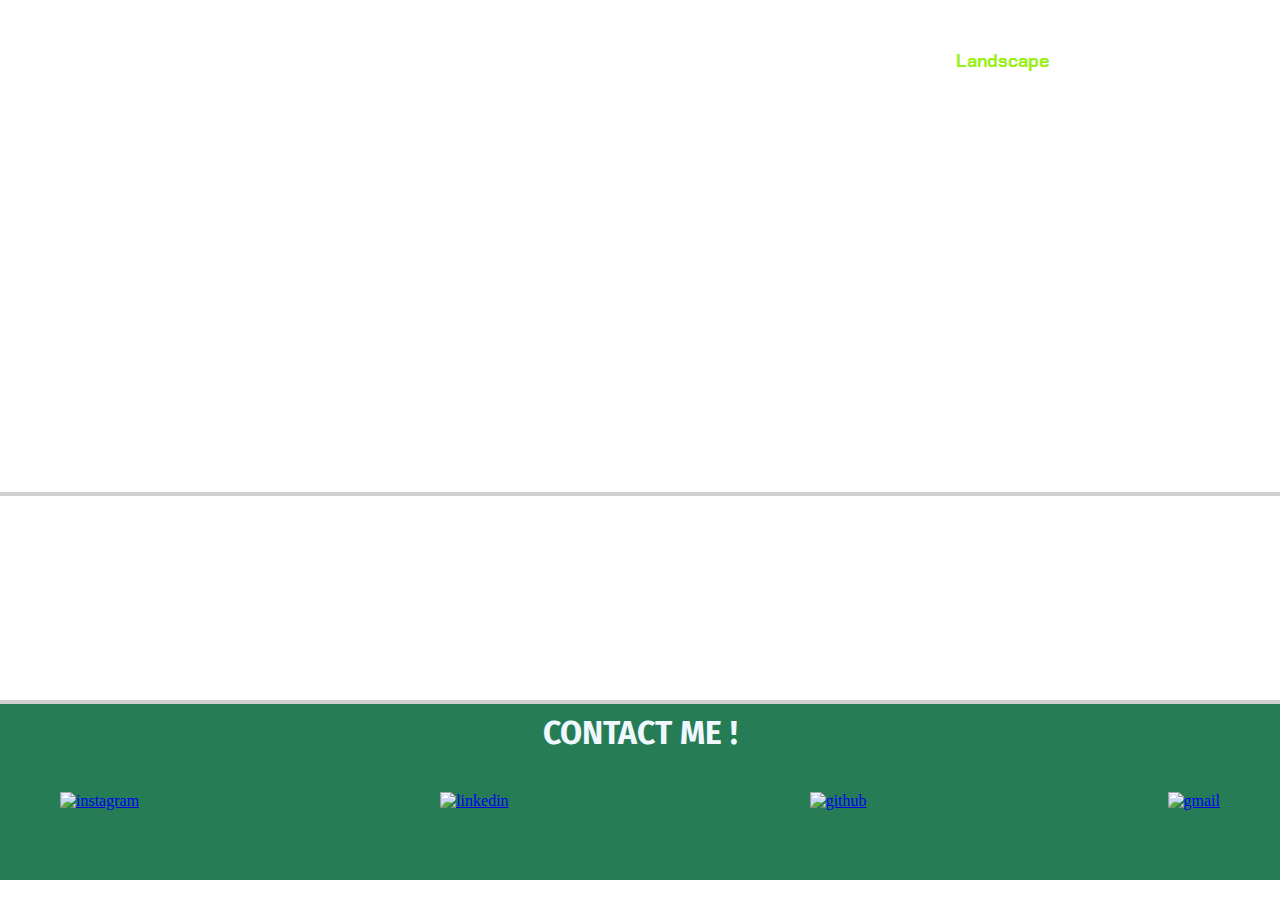
==== landscape.html @ 52435846 "adding that features in protrait and landscape" ====
<!DOCTYPE html>
<html lang="en">
<head>
    <meta charset="UTF-8">
    <meta name="viewport" content="width=device-width, initial-scale=1.0">
    <title>Landscape</title>
    <link rel="stylesheet" href="landscape.css">
    <link rel="preconnect" href="https://fonts.googleapis.com">
    <link rel="preconnect" href="https://fonts.gstatic.com" crossorigin>
    <link href="https://fonts.googleapis.com/css2?family=Chakra+Petch:ital,wght@0,300;0,400;0,500;0,600;0,700;1,300;1,400;1,500;1,600;1,700&display=swap" rel="stylesheet">
    <link rel="preconnect" href="https://fonts.googleapis.com">
    <link rel="preconnect" href="https://fonts.gstatic.com" crossorigin>
    <link href="https://fonts.googleapis.com/css2?family=Chakra+Petch:ital,wght@0,300;0,400;0,500;0,600;0,700;1,300;1,400;1,500;1,600;1,700&family=DM+Sans:ital,opsz,wght@0,9..40,100..1000;1,9..40,100..1000&display=swap" rel="stylesheet">
    <link rel="preconnect" href="https://fonts.googleapis.com">
    <link rel="preconnect" href="https://fonts.googleapis.com">
    <link rel="preconnect" href="https://fonts.gstatic.com" crossorigin>
    <link href="https://fonts.googleapis.com/css2?family=Anton&family=Chakra+Petch:ital,wght@0,300;0,400;0,500;0,600;0,700;1,300;1,400;1,500;1,600;1,700&family=DM+Sans:ital,opsz,wght@0,9..40,100..1000;1,9..40,100..1000&family=Fira+Sans:ital,wght@0,100;0,200;0,300;0,400;0,500;0,600;0,700;0,800;0,900;1,100;1,200;1,300;1,400;1,500;1,600;1,700;1,800;1,900&family=Kanit:ital,wght@0,100;0,200;0,300;0,400;0,500;0,600;0,700;0,800;0,900;1,100;1,200;1,300;1,400;1,500;1,600;1,700;1,800;1,900&display=swap" rel="stylesheet">
</head>

<body>

    <header class="header">
        <a class="logo">WALLPAPERS</a>
        <nav class="nav-bar">
            <a href="./index.html">Home</a>
            <a href="./portrait.html">Portrait</a>
            <a href="#" class="landscape">Landscape</a>
            <a href="#contact">Contact</a>
        </nav>
    </header>
    <div class="second-container">
        <p>Royalty-free images & Royalty-free stock</p>
    </div>
    <div class="grid-container">
        <div class="photo-gallery">
            <a href="./images/pic6.webp">
                <div class="photo">
                    <img src="./images/pic6.webp"  loading="lazy" alt="">
                    <div class="downloadlogo">
                        <img src="./logos/downloadlogo.png" alt="">
                    </div>
                </div>
            </a>
            <a href="./images/pic9.webp">
                <div class="photo"><img src="./images/pic9.webp" loading="lazy" alt="">
                    <div class="downloadlogo">
                        <img src="./logos/downloadlogo.png" alt="">
                    </div>
                </div>
            </a>
        </div>
    </div>
    </div>
    <section id="contact">
    <div class="contact-section">
        <div class="text"><h1 style="color: aliceblue;">CONTACT ME !</h1></div>
        <div class="icons">
        <a href="https://www.instagram.com/amansamanii/?hl=en"><img src="./logos/instagram.png" alt="instagram"></a>
        <a href="https://www.linkedin.com/in/aman-samani-12816a286/"><img src="./logos/linkedin.png" alt="linkedin"></a>
        <a href="https://github.com/amansamani"><img class="github" src="./logos/github.png" alt="github"></a>
        <a href="mailto:amanworkinfo@gmail.com"><img  src="./logos/gmail.png" alt="gmail"></a>
        </div>
     </div>
    </section>
        
      
</body>
</html>
---- landscape.css ----
* {
    margin: 0;
    padding: 0;
    box-sizing: border-box;
}
.html{
    scroll-behavior: smooth;
}
body{
    min-height: 100vh;
    min-width:100vw;
    background: url(./images/background.webp) no-repeat;
    background-size: cover;
    background-position: center;
    overflow-x: hidden;
    background-attachment: fixed;
    margin: 0;
}
.header{
    position:absolute;
    top: 0;
    left: 0;
    width: 100%;
    padding: 40px 100px;
    background: transparent;
    display: flex;
    justify-content:space-between;
    align-items: center;
    z-index: 100;
}
.logo{
    font-size: 90px;
    font-family: "Chakra Petch", sans-serif;
    font-weight: 700;
    font-style: bold;
    font-size: 32px;
    color: rgb(255, 255, 255);
    text-decoration: none;
}
.nav-bar a{
    position: relative;
    font-size: 18px;
    color: rgb(255, 255, 255);
    text-decoration: none;
    margin-left: 20px;
    padding:.9dvw;
    font-family: "Chakra Petch", sans-serif;
    font-weight: 900;
    font-style: bold;
}
.nav-bar a:hover{
    color: rgb(153, 240, 22); /* this is for text color change in nav bar*/
    transition: 0.3s;
}
.nav-bar a::before{
    content: '';
    position: absolute;
    top: 100%;
    left: 0;
    width: 0;
    height: 2px;
    background: #fff;
    transition: .3s;
}
.nav-bar a:hover::before{
    width: 100%;
}
.nav-bar a.landscape {
    color:rgb(153, 240, 22); /* Highlight Home on load */
    font-weight: bold;
}
.nav-bar a.landscape::before{
    content: '';
    position: absolute;
    top: 100%;
    left: 0;
    width: 100%;
    height: 2px;
    background: #fff;
    transition: .3s;
}
.second-container{
    display: flex;
    position:relative;
    color: white;
    width: 200ox;
    height: auto;
    top: 250px;
    justify-content: center;
    align-items: center;
    font-size: 32px;
}
.second-container p{
    font-size: 62px;
    font-family: "Kanit", sans-serif;
    font-weight: 700;
    font-style: bold;
}
.grid-container{
    display: flex;
    position: relative;
    width: 100%;
    height: auto;
    background-color: white;
    gap: 0px;
    margin-top: 400px;
    padding: 30px 0;
    border-top: 4px solid rgb(209, 209, 209);  /* Top border */
    border-bottom: 4px solid rgb(209, 209, 209);
}
.photo-gallery{
    width:1200px;
    columns: 2;
    column-gap: 30px;
    margin:40px auto;
    padding: 0px;
}
.photo{
    position: relative;
    width: 100%;
    margin: 10px;
    break-inside: avoid;
}
.photo-gallery .photo img{
    padding: 3px;
    max-width: 100%;
    object-fit: cover;
    transition:transform .3s ease;
}
.photo img:hover{
    content: '';
    transform : scale(1.052);
}
.photo::after {
    content: '';
    position: absolute;
    top: 0;
    left: 0;
    width: 100%;
    height: 100%;
    background:linear-gradient(0deg, rgba(0, 0, 0, 0.4), rgba(0, 0, 0, 0));
    opacity: 0;
    transition: opacity 0.3s ease;
}
.photo:hover::after {
    opacity: 1;
}
.photo .downloadlogo{
    width: 4rem;
    height: 4rem;
    position: absolute;
    top: 0;
    left: 0;
    display: flex;
    opacity: 0;
    transition: opacity 0.3s ease;
    cursor:default;
}
.photo:hover .downloadlogo{
    opacity: 1;
    z-index: 2;
}
.contact-section {
    position: relative;
    width: 100%;
    height: auto;
    background-color: rgb(38, 124, 85);
    padding: 50px 20px;  /* Padding inside the section */
    margin-top: 0px;    /* Margin to create space above the section */
    box-sizing: border-box; /* Ensure padding and border are included in the element's width and height */
    min-height: 100%; /* Ensures the content container takes up the full viewport height if needed */
    overflow-y: hidden;
}
.text{
    display: flex;
    justify-content: center;
    align-items: center;
    padding: 0;
    margin: 0;
    margin-top: -40px;
    padding-bottom: 20px;
    font-family: "Fira Sans", sans-serif;
    font-weight: 500;
    font-style: normal
}
.icons{
    display: flex;
    position: relative;
    justify-content: space-between;
    align-items: center;
    text-decoration: none;
    padding:20px 40px;
}
.icons a img{
    width: 100%;
    aspect-ratio: 4/3;
    object-fit: contain;
}
@media (max-width:1200px) {
    .photo-gallery{
        width: calc(100% - 40px);
        columns: 3;
    }
    .second-container{
        padding: 10px;
        display: flex;
        justify-content: center;
        align-items: center;
        padding-left: 40px;
    }
    .second-container p{
        font-size: 40px;
    }
    .grid-container{
        margin-top: 300px;
    }
    .header{
        display:inline;
        width: 100%;
        height: auto;
        padding: 20px;
    }
    .nav-bar{
        position: relative;
        display: flex;
        justify-content: center;
        align-items: center; 
        padding: 10px;
        margin: 10px;
    }
    .logo {
        position: relative;
        top: 10px;
        display: flex;
        justify-content: center;
        align-items: center;
        font-size: 40px;
        font-weight: bold;
    }
    .header .nav-bar a{
        position: relative;
        top: 70px;
        font-size: 17px;
        padding: 0;
        left: 0;
    }
    .photo-gallery{
        position: relative;
        right: 10px;
    }
    .contact-section h1{
        font-size: 30px;
    }
    .contact-section .icons img{
        width: 60px;
        padding: 5px;
    }
}
@media (max-width:768px) {
    .photo-gallery{
        width: calc(100% - 40px);
        columns: 2;
    }
    .second-container{
        padding: 10px;
        display: flex;
        justify-content: center;
        align-items: center;
        padding-left: 40px;
    }
    .second-container p{
        font-size: 30px;
    }
    .grid-container{
        margin-top: 300px;
    }
    .header{
        display:inline;
        width: 100%;
        height: auto;
        padding: 20px;
    }
    .nav-bar{
        position: relative;
        display: flex;
        justify-content: center;
        align-items: center; 
        padding: 10px;
        margin: 10px;
    }
    .logo {
        position: relative;
        top: 10px;
        display: flex;
        justify-content: center;
        align-items: center;
        font-size: 40px;
        font-weight: bold;
    }
    .header .nav-bar a{
        position: relative;
        top: 70px;
        font-size: 15px;
        padding: 0;
        left: 0;
    }
    .photo-gallery{
        position: relative;
        right: 10px;
    }
    .contact-section h1{
        font-size: 30px;
    }
    .contact-section .icons img{
        width: 60px;
        padding: 5px;
    }
}
@media (max-width:480px) {
    .photo-gallery{
        width: calc(100% - 40px);
        columns: 1;
    }
    .second-container{
        padding: 10px;
        display: flex;
        justify-content: center;
        align-items: center;
        padding-left: 40px;
    }
    .second-container p{
        font-size: 30px;
    }
    .grid-container{
        margin-top: 300px;
    }
    .header{
        display:inline;
        width: 100%;
        height: auto;
        padding: 20px;
    }
    .nav-bar{
        padding: 10px;

    }
    .logo {
        position: relative;
        top: 10px;
        display: flex;
        justify-content: center;
        align-items: center;
        font-size: 40px;
        font-weight: bold;
    }
    .header .nav-bar a{
        position: relative;
        top: 70px;
        font-size: 15px;
        padding: 0;
        left: 0;
    }
    .photo-gallery{
        position: relative;
        right: 10px;
    }
    .contact-section h1{
        font-size: 30px;
    }
    .contact-section .icons img{
        width: 60px;
        padding: 5px;
    }
}
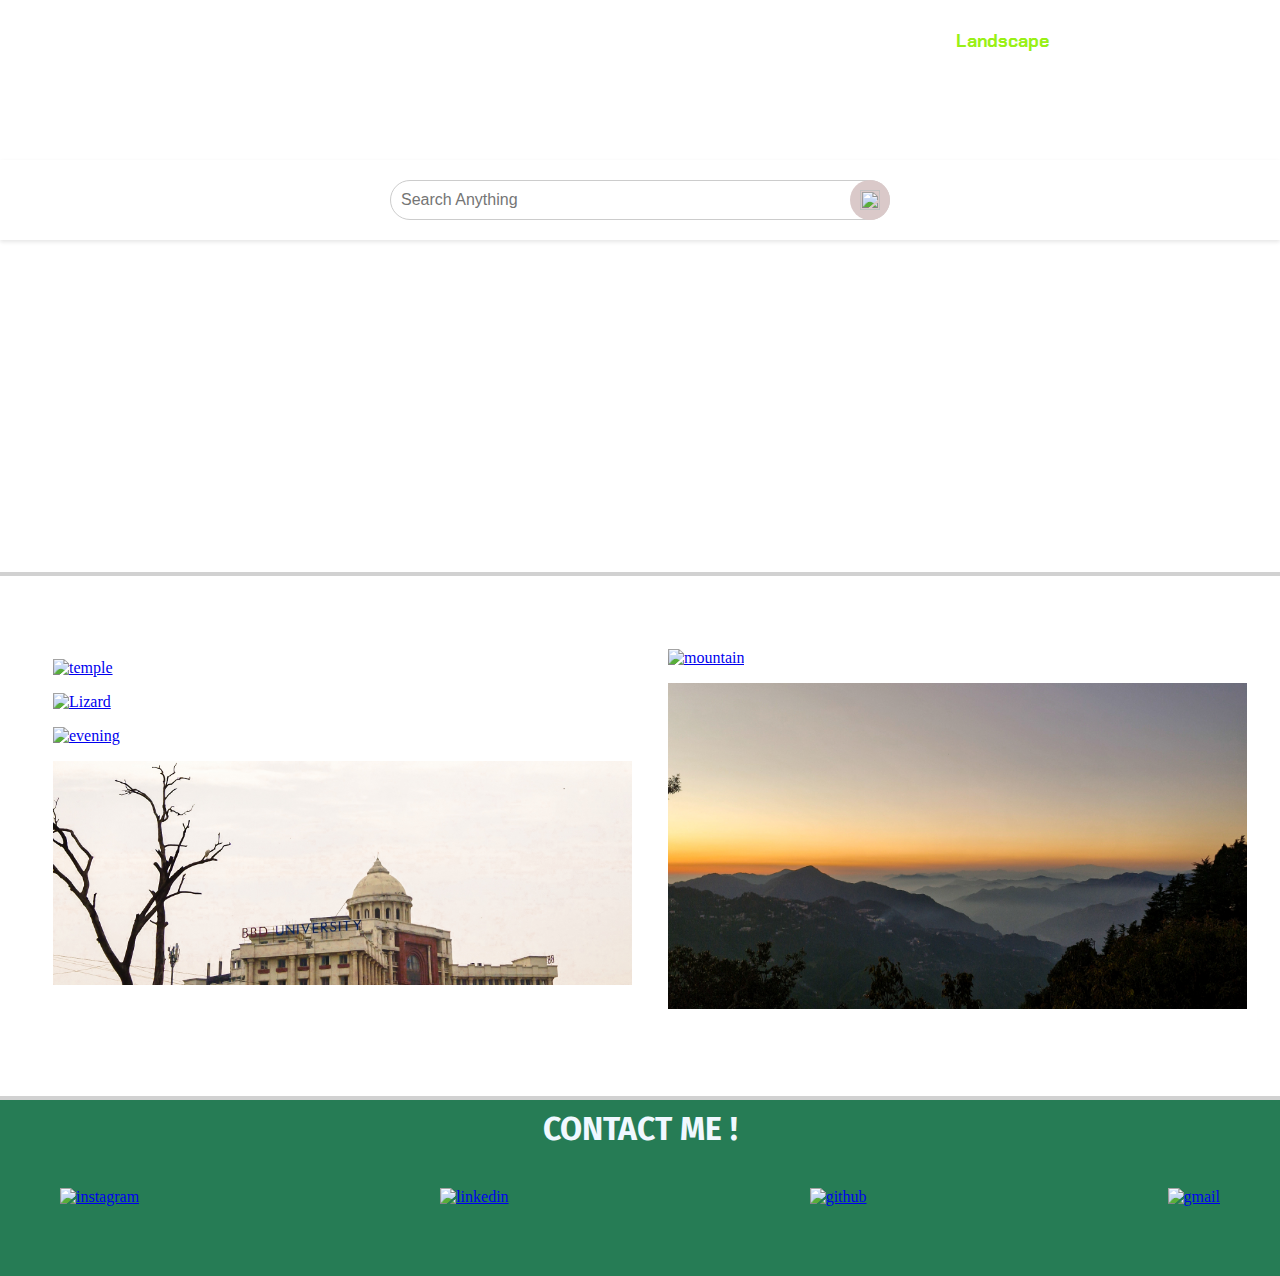
==== commit 90ea0707: "all changes complete search tags done" ====
--- a/landscape.html
+++ b/landscape.html
@@ -3,7 +3,7 @@
 <head>
     <meta charset="UTF-8">
     <meta name="viewport" content="width=device-width, initial-scale=1.0">
-    <title>Landscape</title>
+    <title>GALLERY TOONS</title>
     <link rel="stylesheet" href="landscape.css">
     <link rel="preconnect" href="https://fonts.googleapis.com">
     <link rel="preconnect" href="https://fonts.gstatic.com" crossorigin>
@@ -20,7 +20,7 @@
 <body>
 
     <header class="header">
-        <a class="logo">WALLPAPERS</a>
+        <a class="logo">GALLERY TOONS</a>
         <nav class="nav-bar">
             <a href="./index.html">Home</a>
             <a href="./portrait.html">Portrait</a>
@@ -28,21 +28,65 @@
             <a href="#contact">Contact</a>
         </nav>
     </header>
+    <div class="container">
+        <form>
+            <input type="text" placeholder="Search Anything" name="q" class="search-bar">
+            <button type="submit" class="search"><img src="./logos/search.png" alt=""></button>
+        </form>
+    </div>
     <div class="second-container">
         <p>Royalty-free images & Royalty-free stock</p>
     </div>
     <div class="grid-container">
+        <form id="photorequest-form" action="/request-photo" method="POST" class="request">
+            <label for="photo-request" class="label-font">Didn't find what you're looking for? Request it here:</label>
+            <input type="text" name="photo-request" placeholder="Describe the photo" class="search-bar">
+            <button type="submit" class="submit">Request Photo</button>
+        </form>
         <div class="photo-gallery">
-            <a href="./images/pic6.webp">
+            <a href="./images/pic6.webp" download="pic6.webp" data-tags="temples hindus architectures ancient gods indian sanatan">
                 <div class="photo">
-                    <img src="./images/pic6.webp"  loading="lazy" alt="">
+                <img src="./images/pic6.webp" loading="lazy" alt="temple">
                     <div class="downloadlogo">
                         <img src="./logos/downloadlogo.png" alt="">
                     </div>
                 </div>
             </a>
-            <a href="./images/pic9.webp">
-                <div class="photo"><img src="./images/pic9.webp" loading="lazy" alt="">
+            <a href="./images/pic9.webp" download="pic9.webp" data-tags="lizard reptiles animals chipkali wild life">
+                <div class="photo">
+                <img src="./images/pic9.webp" loading="lazy" alt="Lizard">
+                    <div class="downloadlogo">
+                        <img src="./logos/downloadlogo.png" alt="">
+                    </div>
+                </div>
+            </a>
+            <a href="./images/pic15.jpg"  download="pic15.jpg" data-tags="evening sunset sunrise morning scenery beautiful view background orange goldenhour tower birds architecture buildings">
+                <div class="photo">
+                <img src="./images/pic15.jpg" loading="lazy" alt="evening">
+                    <div class="downloadlogo">
+                        <img src="./logos/downloadlogo.png" alt="">
+                    </div>
+                </div>
+            </a>
+            <a href="./images/pic16.jpg" download="pic16.jpg" data-tags="buildings colleges bbdu school architectures lucknow ">
+                <div class="photo">
+                <img src="./images/pic16.jpg" loading="lazy" alt="building">
+                    <div class="downloadlogo">
+                        <img src="./logos/downloadlogo.png" alt="">
+                    </div>
+                </div>
+            </a>
+            <a href="./images/pic27.jpg" download="pic27.jpg" data-tags="greenry grass field land grounds mountain big mountains nanital tourists places beautiful top high outfields rocks">
+                <div class="photo">
+                <img src="./images/pic27.jpg" loading="lazy" alt="mountain">
+                    <div class="downloadlogo">
+                        <img src="./logos/downloadlogo.png" alt="">
+                    </div>
+                </div>
+            </a>
+            <a href="./images/pic28.jpg"  download="pic28.jpg" data-tags="skyline sky mountain big mountains nanital tourists places beautiful top high outfields rocks evening sunset">
+                <div class="photo">
+                <img src="./images/pic28.jpg" loading="lazy" alt="mountain">
                     <div class="downloadlogo">
                         <img src="./logos/downloadlogo.png" alt="">
                     </div>
@@ -62,7 +106,7 @@
         </div>
      </div>
     </section>
-        
-      
+    
+    <script src="design.js"></script>
 </body>
 </html>--- a/landscape.css
+++ b/landscape.css
@@ -2,6 +2,9 @@
     margin: 0;
     padding: 0;
     box-sizing: border-box;
+}
+.hidden {
+    display: none !important; 
 }
 .html{
     scroll-behavior: smooth;
@@ -21,7 +24,7 @@
     top: 0;
     left: 0;
     width: 100%;
-    padding: 40px 100px;
+    padding: 20px 100px;
     background: transparent;
     display: flex;
     justify-content:space-between;
@@ -79,6 +82,47 @@
     background: #fff;
     transition: .3s;
 }
+.request{
+    z-index: 2;
+    position: relative;
+    display: none;
+    flex-direction: column;
+    left: 25%;
+    right: 0;
+    justify-content: center;
+    align-items: center;
+    padding: 40px 40px;
+    margin: 10px;
+    background-color: #f9f9f9; /* Light background for contrast */
+    border-radius: 8px;
+    box-shadow: 0 4px 6px rgba(0, 0, 0, 0.1);
+    max-width: 90%; /* Ensure it doesn't exceed parent container */
+    width: 100%; /* Adjust to parent's width */
+    box-sizing: border-box; /* Include padding in width */
+}
+.label-font{
+    font-size: 1.5rem;
+}
+.request .search-bar{
+    width: 90%;
+    margin-top: 10px;
+    padding: 10px;
+    border: 1px solid #ccc;
+    border-radius: 30px 30px 30px 30px;
+    font-size: 16px;
+    outline: none;
+}
+.submit{
+    position:relative;
+    right: 0;
+    background-color: #dac9c9;
+    border: none;
+    padding: 10px;
+    margin-top: 30px;
+    border-radius: 30px 30px 30px 30px;
+    cursor: pointer;
+    display: flex;
+}
 .second-container{
     display: flex;
     position:relative;
@@ -89,6 +133,56 @@
     justify-content: center;
     align-items: center;
     font-size: 32px;
+}
+.container {
+    position: relative;
+    top: 10rem;
+    width: 100vw;
+    margin: 0;
+    padding: 20px;
+    display: flex;
+    justify-content: center;
+    align-items: center;
+    background-color: transparent;
+    box-shadow: 0 2px 4px rgba(0, 0, 0, 0.1);
+}
+form {
+    position: relative;
+    display: flex;
+    align-items: center;
+    width: 100%;
+    padding: 0;
+    margin: 0;
+    max-width: 500px;
+}
+.search-bar {
+    flex: 1;
+    padding: 10px;
+    border: 1px solid #ccc;
+    border-radius: 30px 30px 30px 30px;
+    font-size: 16px;
+    outline: none;
+    transition: transform opacity(1s);
+}
+button {
+    position: absolute;
+    right: 0;
+    background-color: #dac9c9;
+    border: none;
+    padding: 10px;
+    border-radius: 30px 30px 30px 30px;
+    cursor: pointer;
+    display: flex;
+}
+.search-bar:focus::placeholder{
+    opacity: 0;
+}
+button img {
+    width: 20px;
+    height: 20px;
+}
+button:hover{
+        background-color: #d5a2b6;
 }
 .second-container p{
     font-size: 62px;
@@ -213,6 +307,7 @@
     }
     .grid-container{
         margin-top: 300px;
+        height:auto;
     }
     .header{
         display:inline;
@@ -248,12 +343,38 @@
         position: relative;
         right: 10px;
     }
+    .contact-section{
+        height: 45vh;
+    }
     .contact-section h1{
+        margin-top: 5rem;
         font-size: 30px;
     }
     .contact-section .icons img{
         width: 60px;
         padding: 5px;
+    }
+    .container{
+        top:15rem;
+        padding: 30px;
+    }
+    .request{
+        max-width: 200%;
+        height: 20rem;
+        left: 25%;
+        right: 0;
+    }
+    .label-font{
+        font-size: 1.2rem;
+    }
+    .request .search-bar{
+        width: 100%;
+        margin-top: 10px;
+        padding: 8px;
+        border: 1px solid #ccc;
+        border-radius: 30px 30px 30px 30px;
+        font-size: 16px;
+        outline: none;
     }
 }
 @media (max-width:768px) {
@@ -308,18 +429,44 @@
         position: relative;
         right: 10px;
     }
+    .contact-section{
+        height: 30vh;
+    }
     .contact-section h1{
+        margin-top: 3rem;
         font-size: 30px;
     }
     .contact-section .icons img{
         width: 60px;
         padding: 5px;
     }
+    .container{
+        top:15rem;
+        padding: 30px;
+    }
+    .request{
+        max-width: 200%;
+        left: 25%;
+        right: 0;
+    }
+    .label-font{
+        font-size: 1.2rem;
+    }
+    .request .search-bar{
+        width: 100%;
+        margin-top: 10px;
+        padding: 8px;
+        border: 1px solid #ccc;
+        border-radius: 30px 30px 30px 30px;
+        font-size: 16px;
+        outline: none;
+    }
 }
 @media (max-width:480px) {
     .photo-gallery{
-        width: calc(100% - 40px);
+        width:100%;
         columns: 1;
+        padding: 10px;
     }
     .second-container{
         padding: 10px;
@@ -332,7 +479,11 @@
         font-size: 30px;
     }
     .grid-container{
+        padding: 10px;
         margin-top: 300px;
+        box-sizing: border-box;
+        width: 100%;
+        overflow-x: hidden;
     }
     .header{
         display:inline;
@@ -360,15 +511,37 @@
         padding: 0;
         left: 0;
     }
-    .photo-gallery{
-        position: relative;
-        right: 10px;
+    .contact-section{
+        height: 30vh;
     }
     .contact-section h1{
+        margin-top: 5px;
         font-size: 30px;
     }
     .contact-section .icons img{
         width: 60px;
         padding: 5px;
     }
-}
+    .container{
+        top:15rem;
+        padding: 30px;
+    }
+    .request{
+        max-width: 200%;
+        left: 25%;
+        right: 0;
+    }
+    .label-font{
+        font-size: 1.2rem;
+    }
+    .request .search-bar{
+        width: 150%;
+        margin-top: 10px;
+        padding: 8px;
+        border: 1px solid #ccc;
+        border-radius: 30px 30px 30px 30px;
+        font-size: 16px;
+        outline: none;
+    }
+
+}
